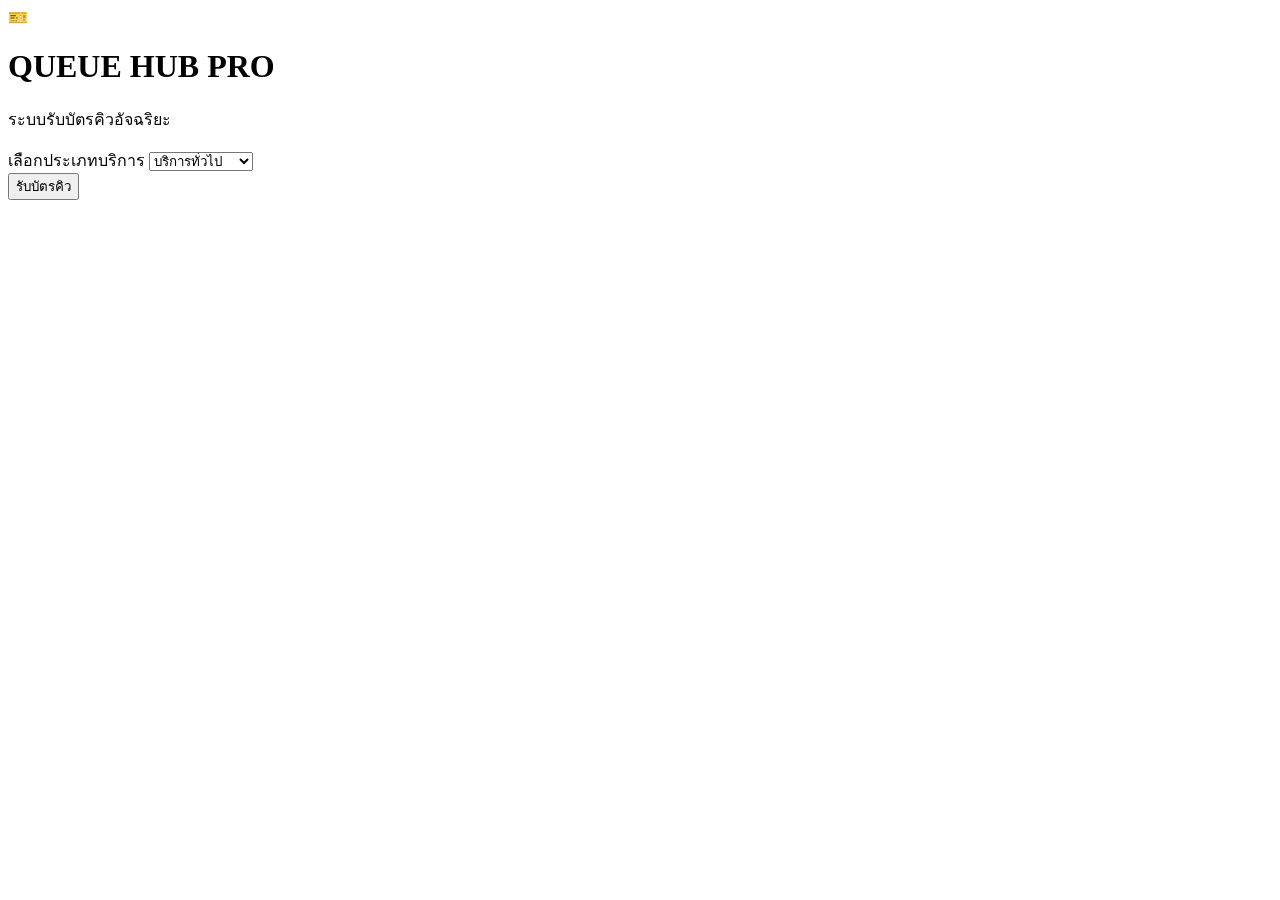
==== index.html @ a64d65af "Create index.html" ====
<!DOCTYPE html>
<html lang="th">

<head>

<meta charset="UTF-8">

<meta name="viewport" content="width=device-width,initial-scale=1.0">

<title>Queue Hub Pro</title>

<link rel="stylesheet" href="style.css">

<link href="https://fonts.googleapis.com/css2?family=Prompt:wght@300;400;600;700&display=swap" rel="stylesheet">

</head>


<body>


<div class="background"></div>


<div class="queue-card">


<div class="icon">

🎫

</div>


<h1>
QUEUE HUB PRO
</h1>


<p>
ระบบรับบัตรคิวอัจฉริยะ
</p>



<div class="select-box">

<label>
เลือกประเภทบริการ
</label>


<select id="type">


<option value="A">
บริการทั่วไป
</option>


<option value="B">
บริการด่วน
</option>


<option value="C">
สอบถามข้อมูล
</option>


</select>


</div>



<button onclick="createQueue()">

รับบัตรคิว

</button>



<div id="queueResult">

</div>


</div>



<script src="script.js"></script>


</body>

</html>
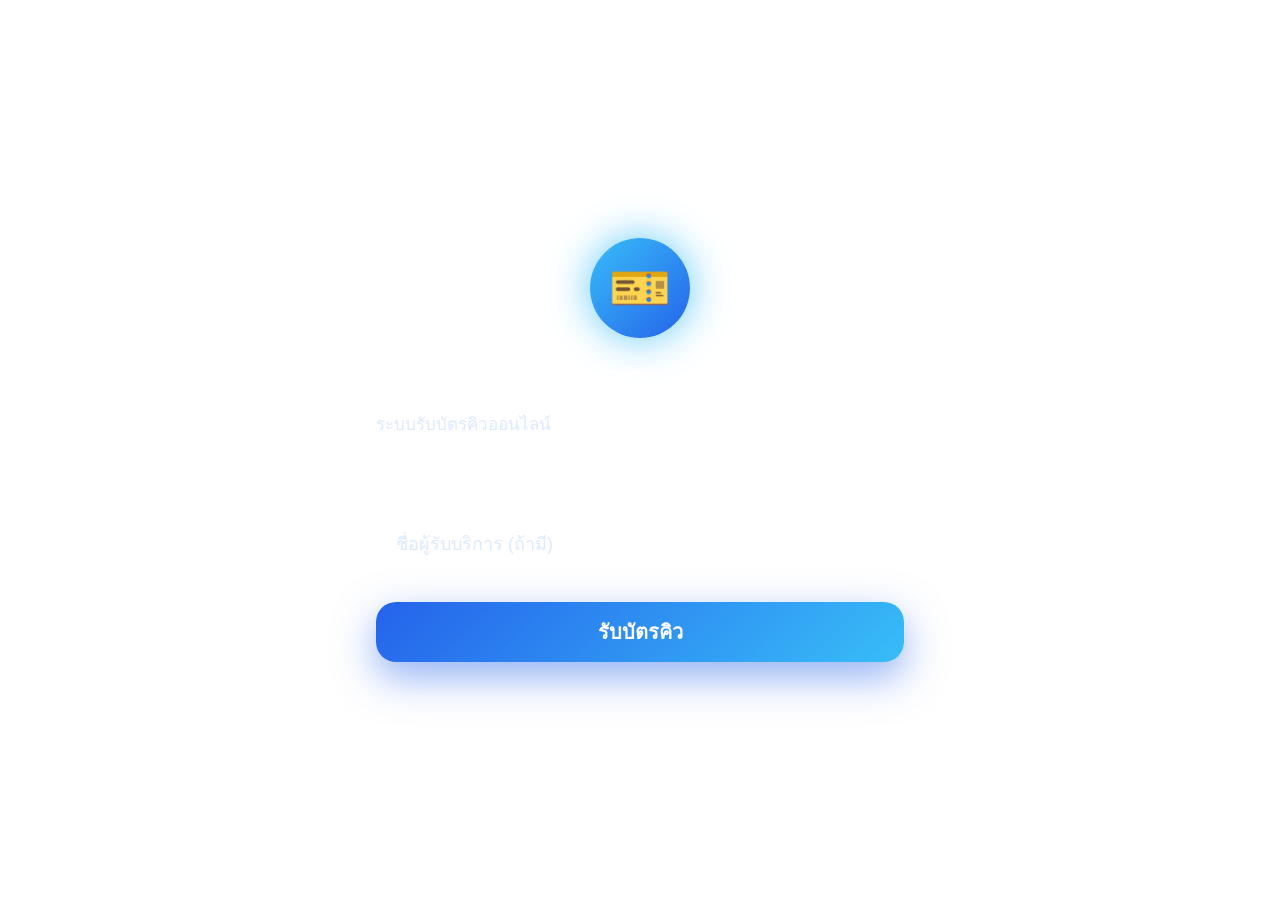
==== commit ba04b3b2: "Update index.html" ====
--- a/index.html
+++ b/index.html
@@ -5,13 +5,11 @@
 
 <meta charset="UTF-8">
 
-<meta name="viewport" content="width=device-width,initial-scale=1.0">
+<meta name="viewport" content="width=device-width, initial-scale=1.0">
 
 <title>Queue Hub Pro</title>
 
 <link rel="stylesheet" href="style.css">
-
-<link href="https://fonts.googleapis.com/css2?family=Prompt:wght@300;400;600;700&display=swap" rel="stylesheet">
 
 </head>
 
@@ -19,16 +17,15 @@
 <body>
 
 
-<div class="background"></div>
+<div class="bg"></div>
 
 
-<div class="queue-card">
+
+<div class="card">
 
 
 <div class="icon">
-
 🎫
-
 </div>
 
 
@@ -38,20 +35,12 @@
 
 
 <p>
-ระบบรับบัตรคิวอัจฉริยะ
+ระบบรับบัตรคิวออนไลน์
 </p>
 
 
 
-<div class="select-box">
-
-<label>
-เลือกประเภทบริการ
-</label>
-
-
-<select id="type">
-
+<select id="service">
 
 <option value="A">
 บริการทั่วไป
@@ -71,11 +60,15 @@
 </select>
 
 
-</div>
+
+<input
+id="customer"
+placeholder="ชื่อผู้รับบริการ (ถ้ามี)"
+>
 
 
 
-<button onclick="createQueue()">
+<button onclick="getQueue()">
 
 รับบัตรคิว
 
@@ -83,9 +76,10 @@
 
 
 
-<div id="queueResult">
+<div id="result">
 
 </div>
+
 
 
 </div>
--- a/style.css
+++ b/style.css
@@ -0,0 +1,1159 @@
+/* =================================
+   QUEUE HUB PRO STYLE
+================================= */
+
+
+*{
+
+margin:0;
+
+padding:0;
+
+box-sizing:border-box;
+
+font-family:'Prompt',sans-serif;
+
+}
+
+
+
+body{
+
+min-height:100vh;
+
+display:flex;
+
+justify-content:center;
+
+align-items:center;
+
+overflow:hidden;
+
+}
+
+
+
+/* Background */
+
+
+.background{
+
+position:fixed;
+
+inset:0;
+
+
+background:
+
+linear-gradient(
+
+135deg,
+
+#020617,
+
+#1e3a8a,
+
+#2563eb,
+
+#7c3aed
+
+);
+
+
+background-size:400% 400%;
+
+
+animation:
+
+bgMove 15s infinite alternate;
+
+
+z-index:-2;
+
+}
+
+
+
+@keyframes bgMove{
+
+
+0%{
+
+background-position:left top;
+
+}
+
+
+100%{
+
+background-position:right bottom;
+
+}
+
+
+}
+
+
+
+
+/* Glow Circle */
+
+
+.background::before{
+
+
+content:"";
+
+
+position:absolute;
+
+
+width:500px;
+
+height:500px;
+
+
+background:
+
+rgba(59,130,246,.35);
+
+
+border-radius:50%;
+
+
+filter:blur(120px);
+
+
+top:-150px;
+
+left:-150px;
+
+
+}
+
+
+
+.background::after{
+
+
+content:"";
+
+
+position:absolute;
+
+
+width:450px;
+
+height:450px;
+
+
+background:
+
+rgba(168,85,247,.35);
+
+
+border-radius:50%;
+
+
+filter:blur(120px);
+
+
+bottom:-150px;
+
+right:-150px;
+
+
+}
+
+
+
+
+
+/* Main Card */
+
+
+.queue-card{
+
+
+width:430px;
+
+
+max-width:90%;
+
+
+padding:45px;
+
+
+border-radius:35px;
+
+
+background:
+
+rgba(255,255,255,.12);
+
+
+border:
+
+1px solid rgba(255,255,255,.25);
+
+
+backdrop-filter:
+
+blur(25px);
+
+
+
+box-shadow:
+
+
+0 30px 80px rgba(0,0,0,.45);
+
+
+
+text-align:center;
+
+
+
+animation:
+
+showCard 1s ease;
+
+
+}
+
+
+
+@keyframes showCard{
+
+
+from{
+
+
+opacity:0;
+
+
+transform:
+
+translateY(50px)
+
+scale(.9);
+
+
+}
+
+
+to{
+
+
+opacity:1;
+
+
+transform:
+
+translateY(0)
+
+scale(1);
+
+
+}
+
+
+}
+
+
+
+
+/* Icon */
+
+
+.icon{
+
+
+width:100px;
+
+height:100px;
+
+
+margin:auto;
+
+
+border-radius:50%;
+
+
+display:flex;
+
+
+align-items:center;
+
+
+justify-content:center;
+
+
+
+font-size:50px;
+
+
+background:
+
+linear-gradient(
+
+135deg,
+
+#38bdf8,
+
+#2563eb
+
+);
+
+
+
+box-shadow:
+
+
+0 0 40px rgba(56,189,248,.8);
+
+
+animation:
+
+float 3s infinite;
+
+
+}
+
+
+
+@keyframes float{
+
+
+50%{
+
+transform:translateY(-12px);
+
+}
+
+
+}
+
+
+
+
+h1{
+
+
+margin-top:25px;
+
+
+font-size:32px;
+
+
+color:white;
+
+
+}
+
+
+
+p{
+
+
+color:#dbeafe;
+
+
+margin-top:10px;
+
+
+font-size:17px;
+
+
+}
+
+
+
+
+/* Select */
+
+
+.select-box{
+
+
+margin-top:35px;
+
+
+text-align:left;
+
+
+}
+
+
+
+.select-box label{
+
+
+color:white;
+
+
+display:block;
+
+
+margin-bottom:10px;
+
+
+}
+
+
+
+select{
+
+
+width:100%;
+
+
+height:55px;
+
+
+border:none;
+
+
+outline:none;
+
+
+border-radius:18px;
+
+
+padding:0 20px;
+
+
+font-size:16px;
+
+
+background:
+
+rgba(255,255,255,.18);
+
+
+color:white;
+
+
+}
+
+
+
+select option{
+
+
+color:#111;
+
+
+}
+
+
+
+
+
+/* Button */
+
+
+button{
+
+
+margin-top:30px;
+
+
+width:100%;
+
+
+height:60px;
+
+
+border:none;
+
+
+border-radius:20px;
+
+
+font-size:20px;
+
+
+font-weight:600;
+
+
+color:white;
+
+
+
+cursor:pointer;
+
+
+
+background:
+
+linear-gradient(
+
+135deg,
+
+#2563eb,
+
+#38bdf8
+
+);
+
+
+
+box-shadow:
+
+
+0 15px 40px rgba(37,99,235,.5);
+
+
+
+transition:.3s;
+
+
+}
+
+
+
+button:hover{
+
+
+transform:
+
+translateY(-5px);
+
+
+
+box-shadow:
+
+
+0 25px 60px rgba(37,99,235,.8);
+
+
+}
+
+
+
+button:active{
+
+
+transform:scale(.95);
+
+
+}
+
+
+
+
+/* Result */
+
+
+#queueResult{
+
+
+margin-top:25px;
+
+
+font-size:22px;
+
+
+color:white;
+
+
+font-weight:600;
+
+
+}
+/* ===============================
+   TICKET
+================================ */
+
+
+.ticket{
+
+
+margin-top:20px;
+
+
+padding:25px;
+
+
+border-radius:25px;
+
+
+background:
+
+rgba(255,255,255,.18);
+
+
+border:
+
+1px solid rgba(255,255,255,.3);
+
+
+
+animation:
+
+ticketShow .6s;
+
+
+}
+
+
+
+
+.ticket strong{
+
+
+display:block;
+
+
+font-size:45px;
+
+
+color:white;
+
+
+margin:15px 0;
+
+
+text-shadow:
+
+
+0 0 20px #38bdf8;
+
+
+}
+
+
+
+@keyframes ticketShow{
+
+
+from{
+
+
+opacity:0;
+
+
+transform:
+
+scale(.5);
+
+
+}
+
+
+
+to{
+
+
+opacity:1;
+
+
+transform:
+
+scale(1);
+
+
+}
+
+
+}
+/* ===============================
+   WAITING PAGE
+================================ */
+
+
+.my-ticket{
+
+
+margin-top:25px;
+
+
+font-size:70px;
+
+
+font-weight:700;
+
+
+color:white;
+
+
+text-shadow:
+
+
+0 0 30px #38bdf8;
+
+
+animation:
+
+pulseQueue 2s infinite;
+
+
+}
+
+
+
+@keyframes pulseQueue{
+
+
+50%{
+
+transform:scale(1.08);
+
+}
+
+
+}
+
+
+
+.status{
+
+
+margin-top:30px;
+
+
+padding:15px;
+
+
+border-radius:20px;
+
+
+background:
+
+rgba(255,255,255,.15);
+
+
+color:white;
+
+
+}
+
+
+
+/* Popup */
+
+
+.popup{
+
+
+display:none;
+
+
+position:fixed;
+
+
+inset:0;
+
+
+background:
+
+rgba(0,0,0,.55);
+
+
+justify-content:center;
+
+
+align-items:center;
+
+
+z-index:99;
+
+
+}
+
+
+
+.popup-box{
+
+
+width:350px;
+
+
+padding:40px;
+
+
+border-radius:30px;
+
+
+background:white;
+
+
+text-align:center;
+
+
+animation:
+
+popupShow .5s;
+
+
+}
+
+
+
+.popup-icon{
+
+
+font-size:70px;
+
+
+}
+
+
+
+.popup-box h2{
+
+
+color:#2563eb;
+
+
+}
+
+
+
+.popup-box p{
+
+
+color:#333;
+
+
+margin:20px 0;
+
+
+}
+
+
+
+.popup-box button{
+
+
+background:
+
+linear-gradient(
+
+135deg,
+
+#2563eb,
+
+#38bdf8
+
+);
+
+
+}
+
+
+
+@keyframes popupShow{
+
+
+from{
+
+
+transform:
+
+scale(.5);
+
+
+opacity:0;
+
+
+}
+
+
+to{
+
+
+transform:
+
+scale(1);
+
+
+opacity:1;
+
+
+}
+
+
+}
+
+
+
+
+/* Shake */
+
+
+.shake{
+
+
+animation:
+
+shake .5s;
+
+
+}
+
+
+
+@keyframes shake{
+
+
+0%,100%{
+
+transform:translateX(0);
+
+}
+
+
+25%{
+
+transform:translateX(-15px);
+
+}
+
+
+50%{
+
+transform:translateX(15px);
+
+}
+
+
+75%{
+
+transform:translateX(-15px);
+
+}
+
+
+}
+/* ===============================
+   ADMIN INPUT
+================================ */
+
+
+input{
+
+
+width:100%;
+
+
+height:55px;
+
+
+margin-top:25px;
+
+
+border:none;
+
+
+outline:none;
+
+
+border-radius:18px;
+
+
+padding:0 20px;
+
+
+font-size:18px;
+
+
+background:
+
+rgba(255,255,255,.2);
+
+
+color:white;
+
+
+}
+
+
+
+input::placeholder{
+
+
+color:#dbeafe;
+
+
+}
+/* ===============================
+   DISPLAY SCREEN
+================================ */
+
+
+.display-card{
+
+width:90%;
+
+height:85vh;
+
+border-radius:40px;
+
+
+background:
+
+rgba(255,255,255,.12);
+
+
+backdrop-filter:
+
+blur(25px);
+
+
+border:
+
+1px solid rgba(255,255,255,.25);
+
+
+display:flex;
+
+flex-direction:column;
+
+justify-content:center;
+
+align-items:center;
+
+
+text-align:center;
+
+
+box-shadow:
+
+0 30px 90px rgba(0,0,0,.5);
+
+
+}
+
+
+
+.display-logo{
+
+
+position:absolute;
+
+
+top:40px;
+
+
+font-size:30px;
+
+
+font-weight:700;
+
+
+color:white;
+
+
+}
+
+
+
+.now{
+
+
+font-size:35px;
+
+
+color:#bfdbfe;
+
+
+}
+
+
+
+.big-queue{
+
+
+font-size:160px;
+
+
+font-weight:700;
+
+
+color:white;
+
+
+margin:30px;
+
+
+text-shadow:
+
+0 0 50px #38bdf8;
+
+
+animation:
+
+numberGlow 2s infinite;
+
+
+}
+
+
+
+@keyframes numberGlow{
+
+
+50%{
+
+
+transform:scale(1.05);
+
+
+}
+
+
+}
+
+
+
+.message{
+
+
+font-size:35px;
+
+
+color:white;
+
+
+}
+
+
+
+.waiting-text{
+
+
+margin-top:40px;
+
+
+font-size:20px;
+
+
+color:#dbeafe;
+
+
+}
+
+
+
+/* Tablet/Mobile */
+
+@media(max-width:700px){
+
+
+.big-queue{
+
+font-size:90px;
+
+}
+
+
+.message{
+
+font-size:22px;
+
+}
+
+
+}
